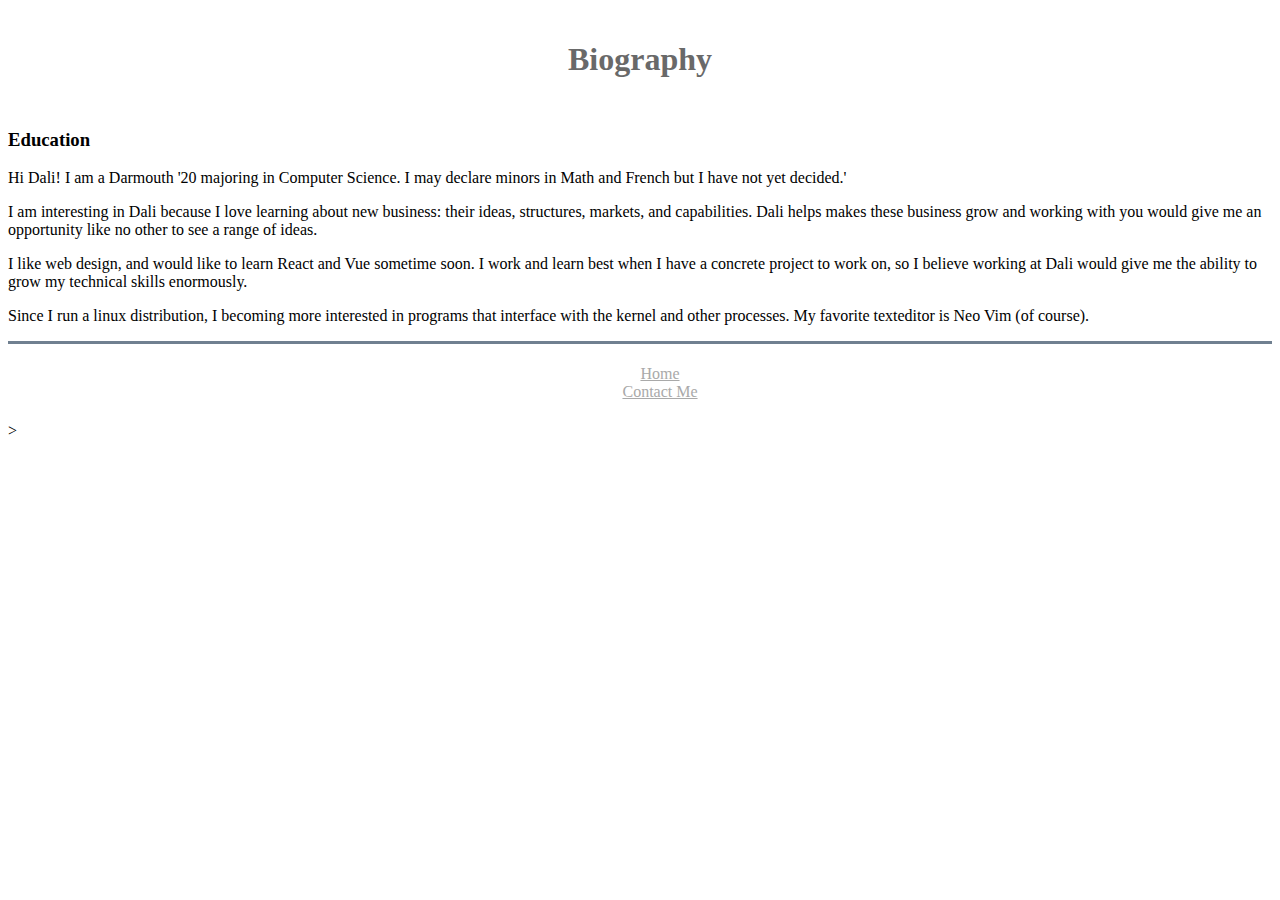
==== bio.html @ ab7a2d57 "Added to Biography" ====
<!DOCTYPE html>
<html lang="en" dir="ltr">
  <head>
    <meta charset="utf-8">
    <link rel="stylesheet" href="/css/main.css">
    <link rel="stylesheet" href="/css/Biography.css">
    <title></title>
  </head>
  <body>
    <div class="Header">
        <h1>Biography</h1>
    </div>
    <div class="Biography">
        <h3>Education</h3>
        <p>Hi Dali! I am a Darmouth '20 majoring in Computer Science. I may declare minors in Math and French but I have not yet decided.'</p>
        <p>I am interesting in Dali because I love learning about new business: their ideas, structures, markets, and capabilities.
          Dali helps makes these business grow and working with you would give me an opportunity like no other to see a range of ideas.
        </p>
        <p> I like web design, and would like to learn React and Vue sometime soon. I work and learn best when I have a concrete project to work on,
          so I believe working at Dali would give me the ability to grow my technical skills enormously.</p>
        <p> Since I run a linux distribution, I becoming more interested in programs that interface with the kernel and other processes. My favorite texteditor is Neo Vim (of course).</p>

    </div>
    <div class="footer">
      <ul>
        <li><a href="main.html">Home</a></li>
        <li><a href="contact.html">Contact Me</a></li>
      </ul>

    </div>
  </body>
</html>>
---- css/main.css ----
.Header{
  text-align: center;
  font: Georgia 20px;
  color: #696969;

  margin: 10px;
  padding: 10px;
}
.Lcontainer{

  margin: 10px;
  padding: 5px;
  display: grid;
  grid-template-columns: auto auto auto auto;
  grid-template-rows: auto auto auto auto;

}
#me{
  grid-column-start: 2;
  grid-column-end: 3;
  grid-row-start: 2;
  grid-row-end: 3;
  justify-self: center;
}
#jup{
  grid-column-start: 3;
  grid-column-end: 4;
  grid-row-start: 2;
  grid-row-end: 3;
  justify-self: center;

}
#SS{
  grid-column-start: 2;
  grid-column-end: 3;
  grid-row-start: 3;
  grid-row-end: 4;
  justify-self: center;
}
#resume{
  grid-column-start: 3;
  grid-column-end: 4;
  grid-row-start: 3;
  grid-row-end: 4;
  justify-self: center;
}

.contact{
  text-align: center;
  font: Georgia 10px;
  color: #A9A9A9;

  margin: 10px;
  padding: 20px;
}

.footer{
  border-top: solid #708090 3px;
  text-align: center;
  font: Georgia 7px;
  color: #A9A9A9;
  padding: 5px;
  text-decoration: none;
}
img{
  width: 500px;
  height: 500px;
}


.img_hover{
  position: relative;
  top: -250px;
  width: 500px;
  font: Georgia 20px;
  color: white;
  opacity: 0;
  text-align: center;
  background-color: rgba(0,0,0,.5);
  transition: .5s ease;
}
.images:hover{
    opacity: .5;
}

.images:hover .img_hover {
    opacity: 1;
}




a{
  color:inherit;
}
li{
  list-style: none;
}
---- css/Biography.css ----
.Biography{
  {
    font-style: italic;
    font-size: 20px;
    color: #A9A9A9;
    text-align: justify;
  }
}
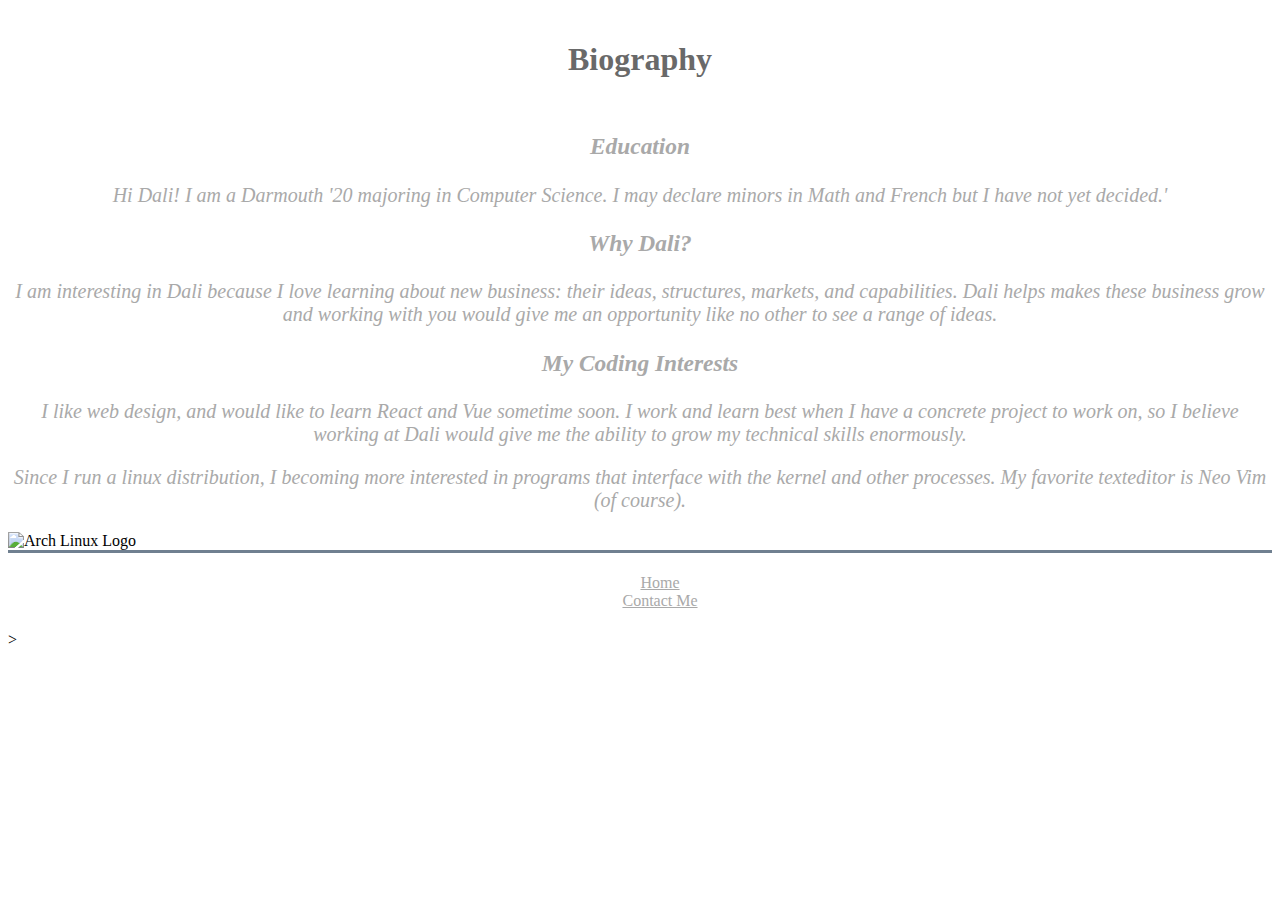
==== commit 33f6e62c: "Edited Biography CSS properties and added logo" ====
--- a/bio.html
+++ b/bio.html
@@ -13,13 +13,18 @@
     <div class="Biography">
         <h3>Education</h3>
         <p>Hi Dali! I am a Darmouth '20 majoring in Computer Science. I may declare minors in Math and French but I have not yet decided.'</p>
+        <h3>Why Dali?</h3>
         <p>I am interesting in Dali because I love learning about new business: their ideas, structures, markets, and capabilities.
           Dali helps makes these business grow and working with you would give me an opportunity like no other to see a range of ideas.
         </p>
+        <h3>My Coding Interests</h3>
         <p> I like web design, and would like to learn React and Vue sometime soon. I work and learn best when I have a concrete project to work on,
           so I believe working at Dali would give me the ability to grow my technical skills enormously.</p>
         <p> Since I run a linux distribution, I becoming more interested in programs that interface with the kernel and other processes. My favorite texteditor is Neo Vim (of course).</p>
 
+    </div>
+    <div class="archlinux">
+      <img src="images/arch.png" alt="Arch Linux Logo">
     </div>
     <div class="footer">
       <ul>
--- a/css/Biography.css
+++ b/css/Biography.css
@@ -1,8 +1,10 @@
 .Biography{
-  {
     font-style: italic;
     font-size: 20px;
     color: #A9A9A9;
-    text-align: justify;
-  }
+    text-align: center;
+
 }
+.archlinux{
+  align-self: center;
+}
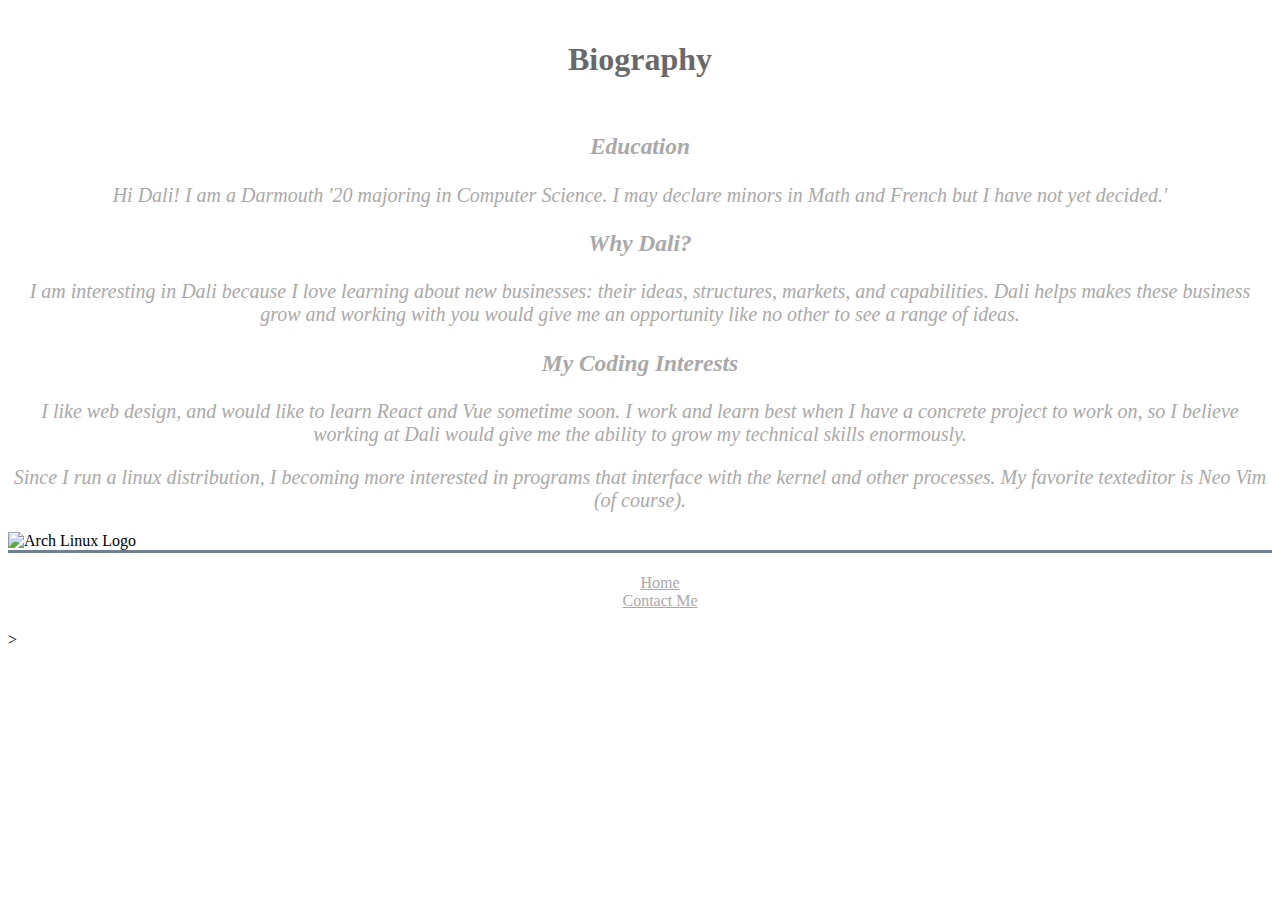
==== commit 366ce5b2: "Changed align-self from parent to child" ====
--- a/bio.html
+++ b/bio.html
@@ -14,7 +14,7 @@
         <h3>Education</h3>
         <p>Hi Dali! I am a Darmouth '20 majoring in Computer Science. I may declare minors in Math and French but I have not yet decided.'</p>
         <h3>Why Dali?</h3>
-        <p>I am interesting in Dali because I love learning about new business: their ideas, structures, markets, and capabilities.
+        <p>I am interesting in Dali because I love learning about new businesses: their ideas, structures, markets, and capabilities.
           Dali helps makes these business grow and working with you would give me an opportunity like no other to see a range of ideas.
         </p>
         <h3>My Coding Interests</h3>
@@ -24,7 +24,7 @@
 
     </div>
     <div class="archlinux">
-      <img src="images/arch.png" alt="Arch Linux Logo">
+      <img id="arch" src="images/arch.png" alt="Arch Linux Logo">
     </div>
     <div class="footer">
       <ul>
--- a/css/Biography.css
+++ b/css/Biography.css
@@ -6,5 +6,12 @@
 
 }
 .archlinux{
+  width: 100%;
+
+}
+
+#arch{
+  width: auto;
+  height: auto;
   align-self: center;
 }
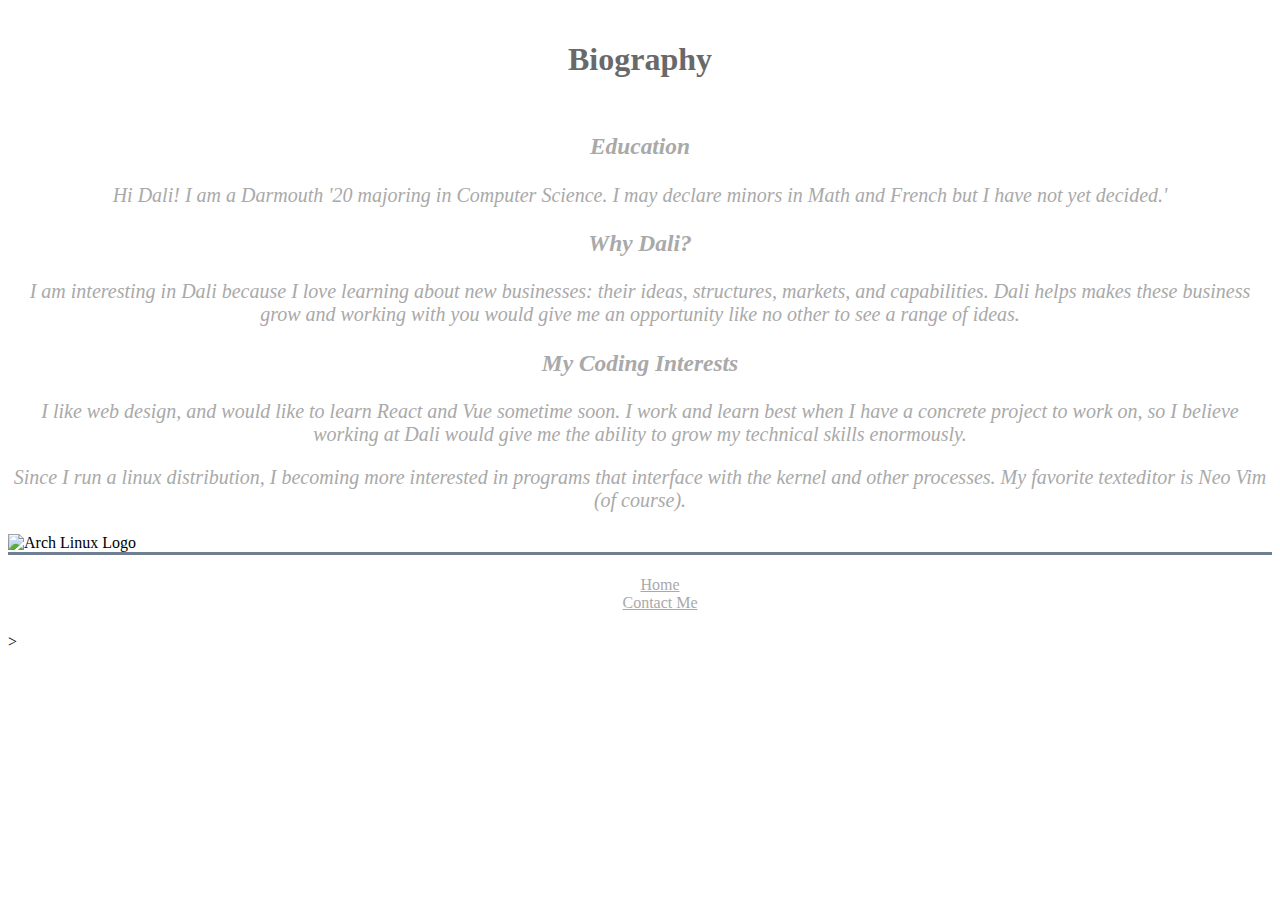
==== commit 71d9e784: "Got rid of align-self" ====
--- a/bio.html
+++ b/bio.html
@@ -24,7 +24,7 @@
 
     </div>
     <div class="archlinux">
-      <img id="arch" src="images/arch.png" alt="Arch Linux Logo">
+      <img id="arch" align="center" src="images/arch.png" alt="Arch Linux Logo">
     </div>
     <div class="footer">
       <ul>
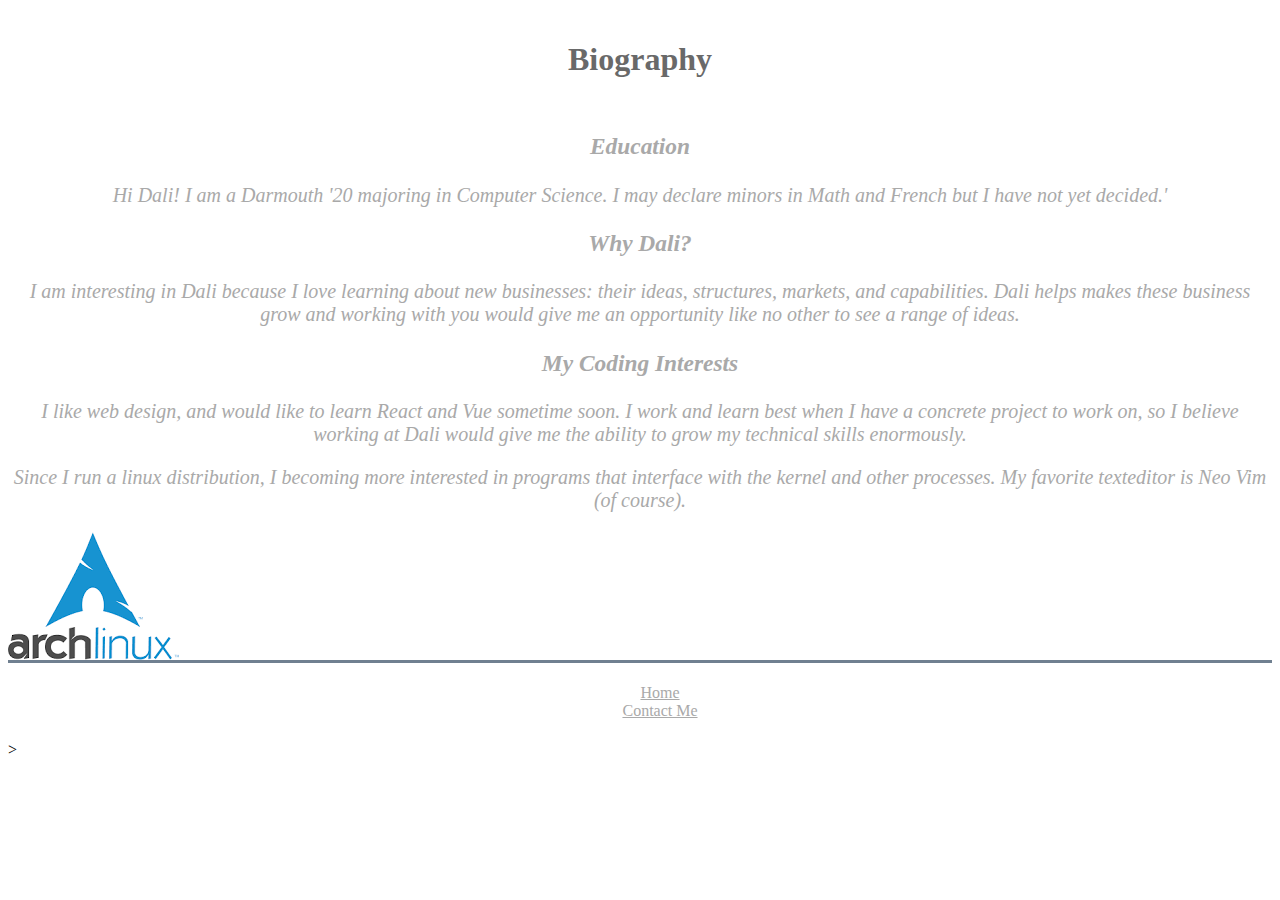
==== commit 9dd2daab: "adding fun facts page" ====
--- a/bio.html
+++ b/bio.html
@@ -24,7 +24,7 @@
 
     </div>
     <div class="archlinux">
-      <img id="arch" align="center" src="images/arch.png" alt="Arch Linux Logo">
+      <img id="arch" src="images/arch.png" alt="Arch Linux Logo">
     </div>
     <div class="footer">
       <ul>
--- a/css/Biography.css
+++ b/css/Biography.css
@@ -6,12 +6,13 @@
 
 }
 .archlinux{
+  display: flex;
   width: 100%;
+  align-items: center;
 
 }
 
 #arch{
   width: auto;
   height: auto;
-  align-self: center;
 }
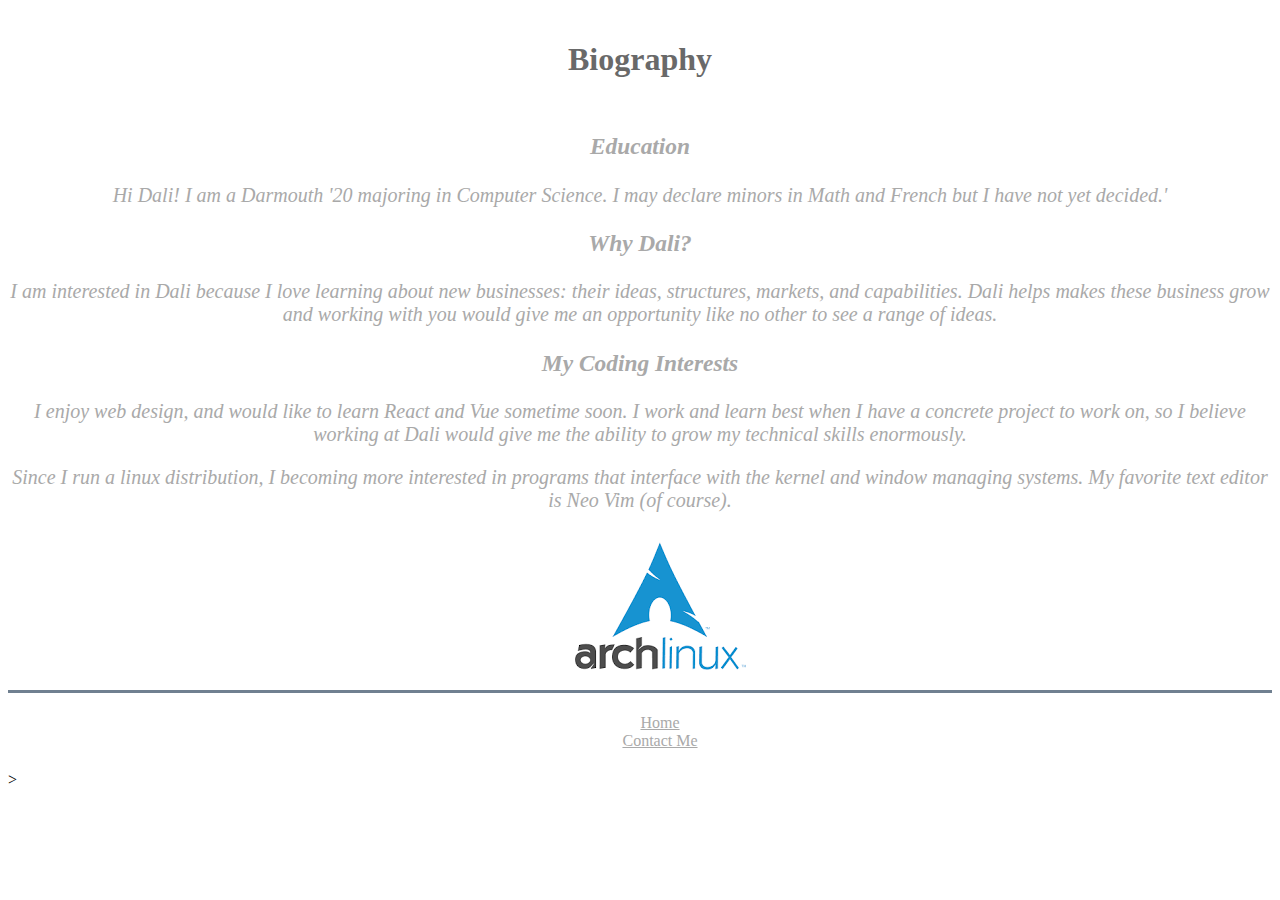
==== commit 9e658eba: "final changes and text edits" ====
--- a/bio.html
+++ b/bio.html
@@ -14,13 +14,14 @@
         <h3>Education</h3>
         <p>Hi Dali! I am a Darmouth '20 majoring in Computer Science. I may declare minors in Math and French but I have not yet decided.'</p>
         <h3>Why Dali?</h3>
-        <p>I am interesting in Dali because I love learning about new businesses: their ideas, structures, markets, and capabilities.
+        <p>I am interested in Dali because I love learning about new businesses: their ideas, structures, markets, and capabilities.
           Dali helps makes these business grow and working with you would give me an opportunity like no other to see a range of ideas.
         </p>
         <h3>My Coding Interests</h3>
-        <p> I like web design, and would like to learn React and Vue sometime soon. I work and learn best when I have a concrete project to work on,
+        <p> I enjoy web design, and would like to learn React and Vue sometime soon. I work and learn best when I have a concrete project to work on,
           so I believe working at Dali would give me the ability to grow my technical skills enormously.</p>
-        <p> Since I run a linux distribution, I becoming more interested in programs that interface with the kernel and other processes. My favorite texteditor is Neo Vim (of course).</p>
+        <p> Since I run a linux distribution, I becoming more interested in programs that interface with the kernel and window managing systems.
+           My favorite text editor is Neo Vim (of course).</p>
 
     </div>
     <div class="archlinux">
--- a/css/Biography.css
+++ b/css/Biography.css
@@ -6,13 +6,16 @@
 
 }
 .archlinux{
-  display: flex;
   width: 100%;
-  align-items: center;
+  margin: 10px;
+  padding: 10px;
 
 }
 
 #arch{
   width: auto;
   height: auto;
+  margin-left: auto;
+  margin-right: auto;
+  display: block;
 }
